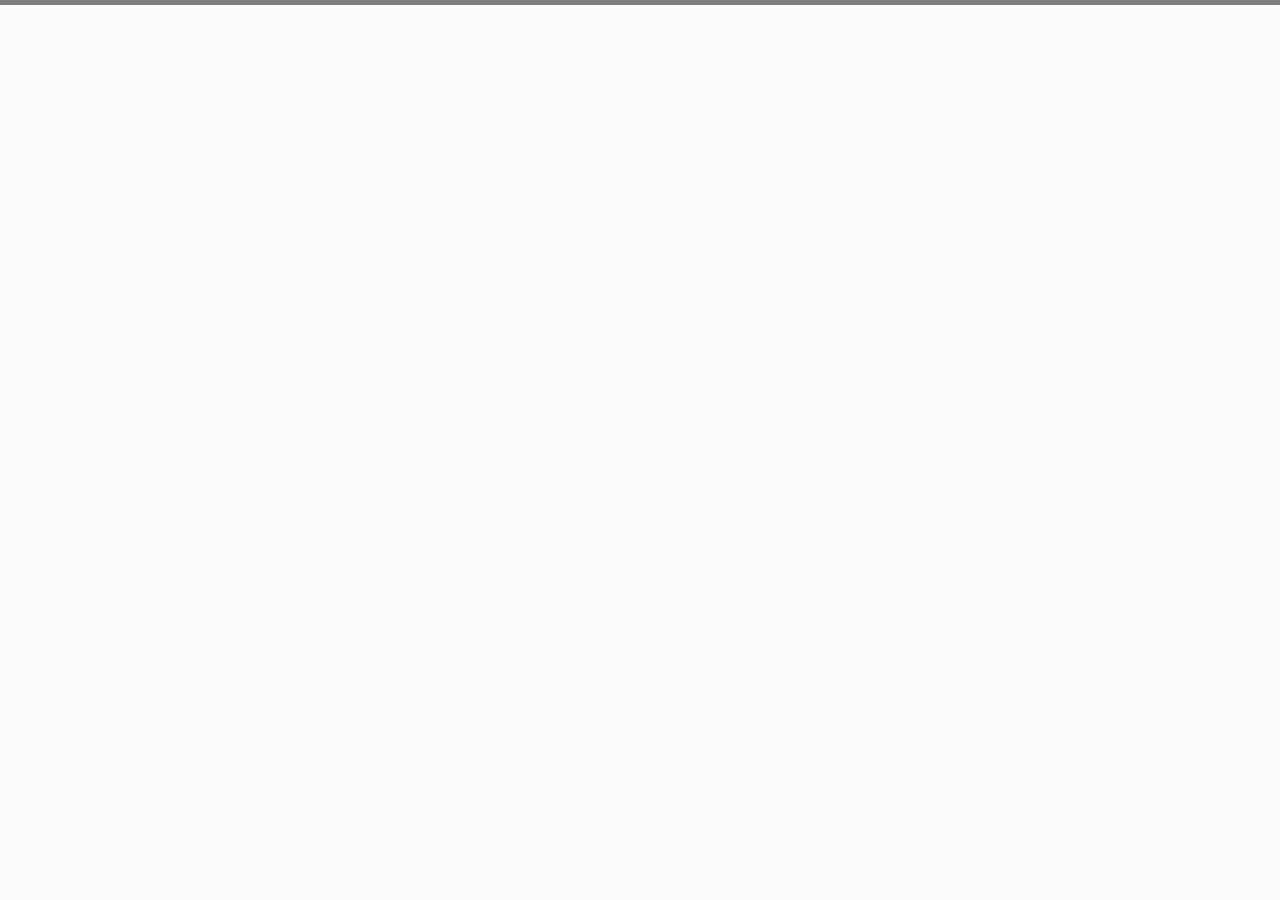
==== www/index.html @ 96f382f0 "Подготовка структуры документа" ====
<!DOCTYPE html>
<html lang="en">
<head>
    <meta charset="UTF-8">
    <meta name="viewport" content="width=device-width, initial-scale=1.0">
    <link rel="stylesheet" href="css/styles.css">
    <title>WhiteSquare - О нас</title>
</head>
<body>
    <div class="wrapper container">
        <header></header>
        <nav></nav>
        <div class="heading"></div>
        <div class="row">
            <aside class="col-md-7"></aside>
            <section class="col-md-17"></section>
        </div>
    </div>
</body>
</html>
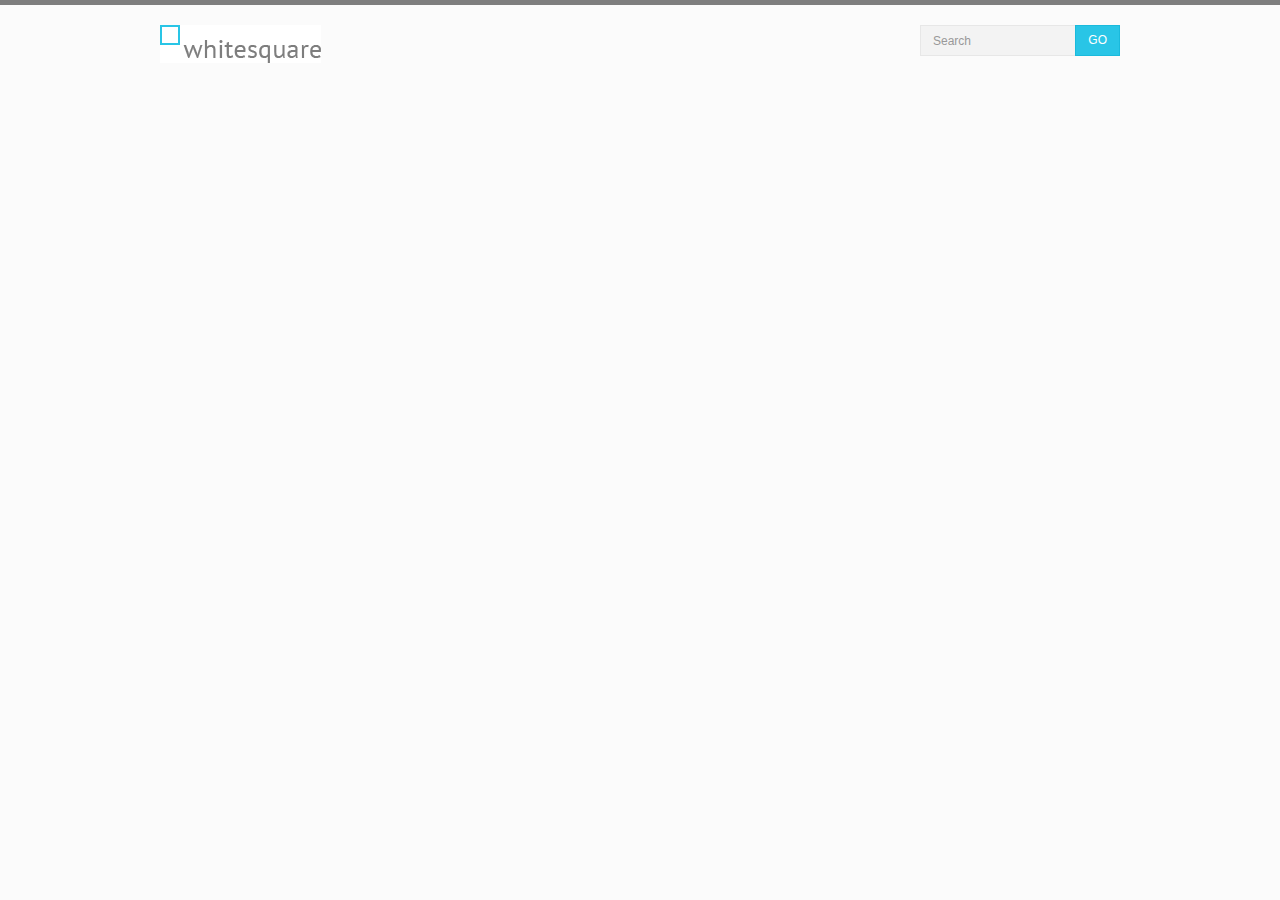
==== commit cf0f2ee9: "Создание header c поиском" ====
--- a/www/index.html
+++ b/www/index.html
@@ -8,9 +8,29 @@
 </head>
 <body>
     <div class="wrapper container">
-        <header></header>
+        
+        <header>
+            <a href="#"><img src="img/logo.png" alt="WhiteSquare Logo"></a>
+            <form name="search" action="#" method="get" class="form-inline form-search pull-right">
+                <div class="input-group">
+                    <label class="sr-only" for="searchInput">Search</label>
+                    <input class="form-control" id="searchInput" type="text" name="search"
+                                    placeholder="Search">
+                    <div class="input-group-btn">
+                        <button type="submit" class="btn btn-primary">GO</button>
+                    </div>
+
+                    
+                </div>
+            </form>
+        </header>
+        
         <nav></nav>
-        <div class="heading"></div>
+        
+        <div class="heading">
+
+        </div>
+        
         <div class="row">
             <aside class="col-md-7"></aside>
             <section class="col-md-17"></section>
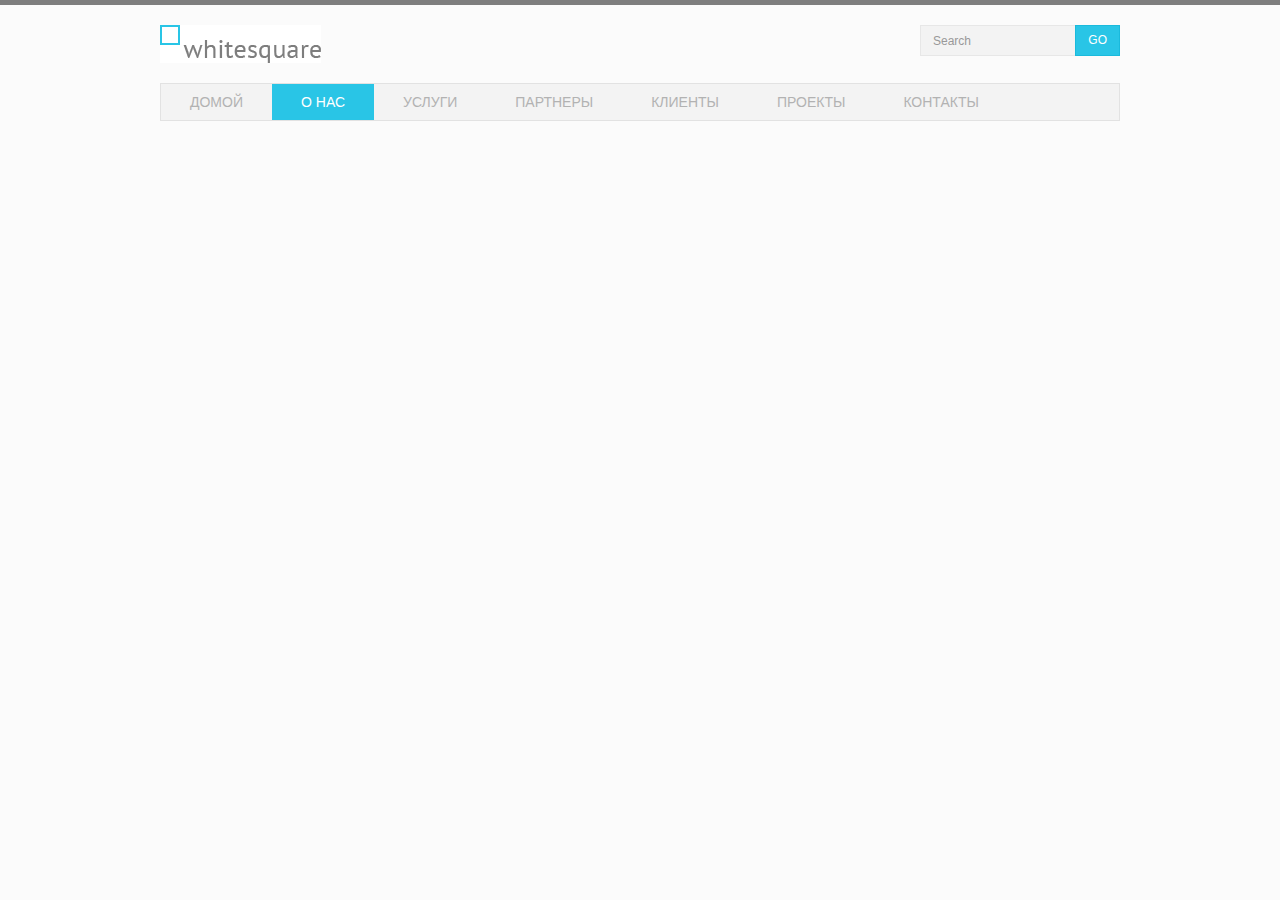
==== commit 6f7b033e: "Подготовка меню" ====
--- a/www/index.html
+++ b/www/index.html
@@ -25,7 +25,17 @@
             </form>
         </header>
         
-        <nav></nav>
+        <nav class="navbar navbar-default">
+            <ul class="nav navbar-nav">
+                <li><a href="#">ДОМОЙ</a></li>
+                <li class="active"><a href="#">О НАС</a></li>
+                <li><a href="#">УСЛУГИ</a></li>
+                <li><a href="#">ПАРТНЕРЫ</a></li>
+                <li><a href="#">КЛИЕНТЫ</a></li>
+                <li><a href="#">ПРОЕКТЫ</a></li>
+                <li><a href="#">КОНТАКТЫ</a></li>
+            </ul>
+        </nav>
         
         <div class="heading">
 
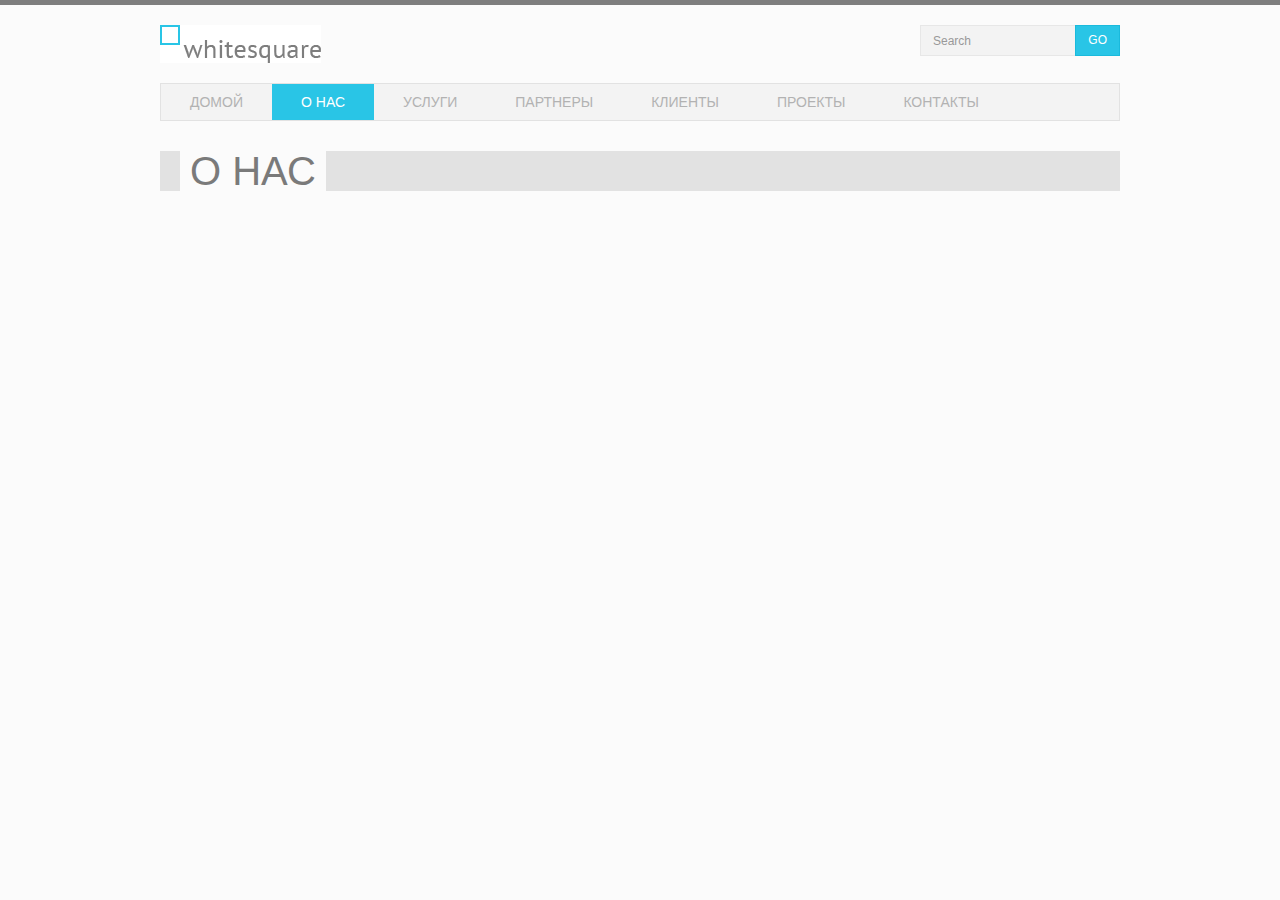
==== commit 32518939: "Заглавие страницы добавлено" ====
--- a/www/index.html
+++ b/www/index.html
@@ -38,7 +38,7 @@
         </nav>
         
         <div class="heading">
-
+            <h1>О нас</h1>
         </div>
         
         <div class="row">
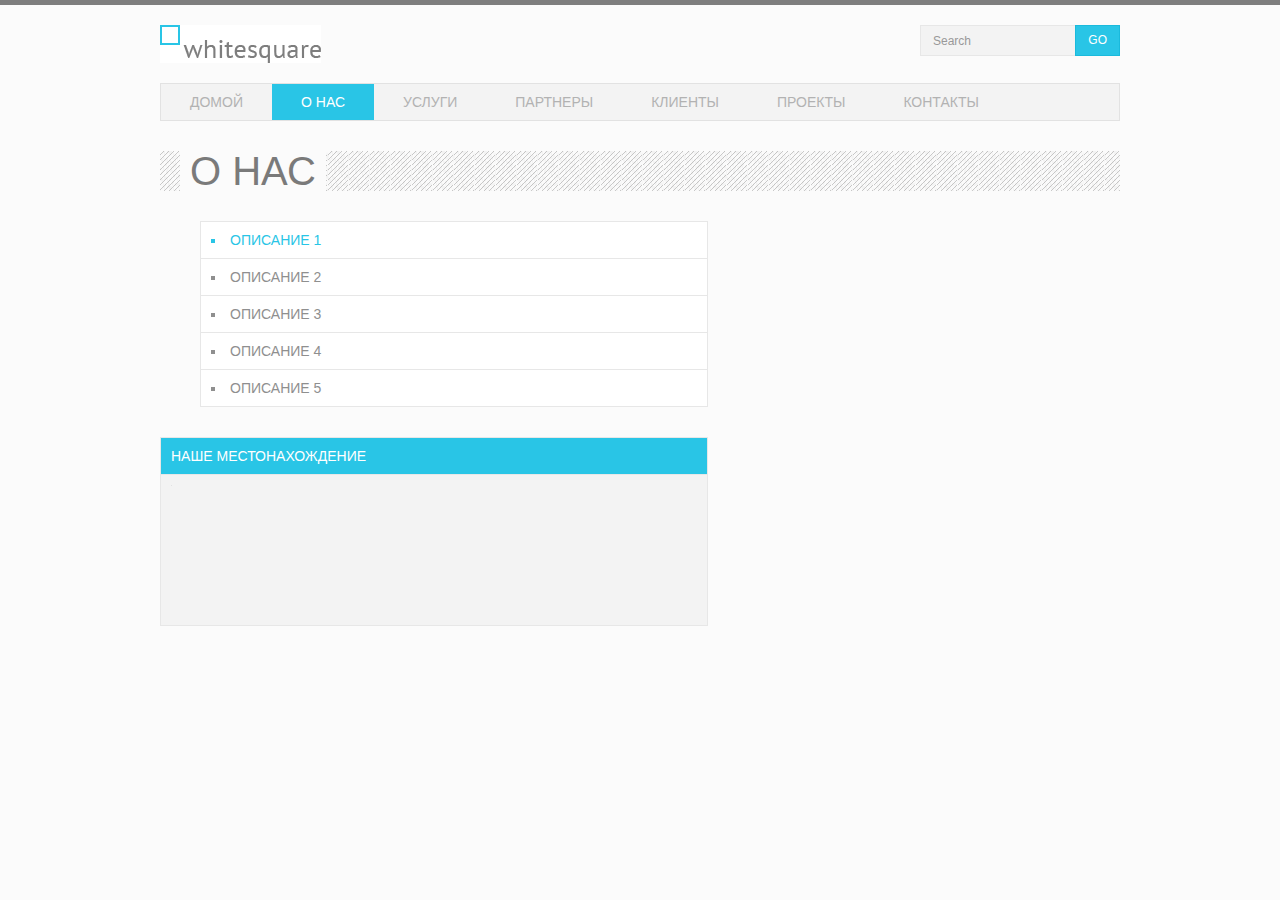
==== commit bb314beb: "Добавлено боковая панель с картой" ====
--- a/www/index.html
+++ b/www/index.html
@@ -42,7 +42,23 @@
         </div>
         
         <div class="row">
-            <aside class="col-md-7"></aside>
+            <aside class="col-md-7">
+                <ul class="list group submenu">
+                    <li class="list-group-item active">Описание 1</li>
+                    <li class="list-group-item"><a href="#">Описание 2</a></li>
+                    <li class="list-group-item"><a href="#">Описание 3</a></li>
+                    <li class="list-group-item"><a href="#">Описание 4</a></li>
+                    <li class="list-group-item"><a href="#">Описание 5</a></li>
+                </ul>
+                
+                <div class="panel panel-primary">
+                    <div class="panel-heading">Наше местонахождение</div>
+                    <div class="panel-body">
+                        <img src="./img/sample.png" class="img-responsive" alt="Наше местонахождения">
+                    </div>
+                </div>
+            </aside>
+
             <section class="col-md-17"></section>
         </div>
     </div>
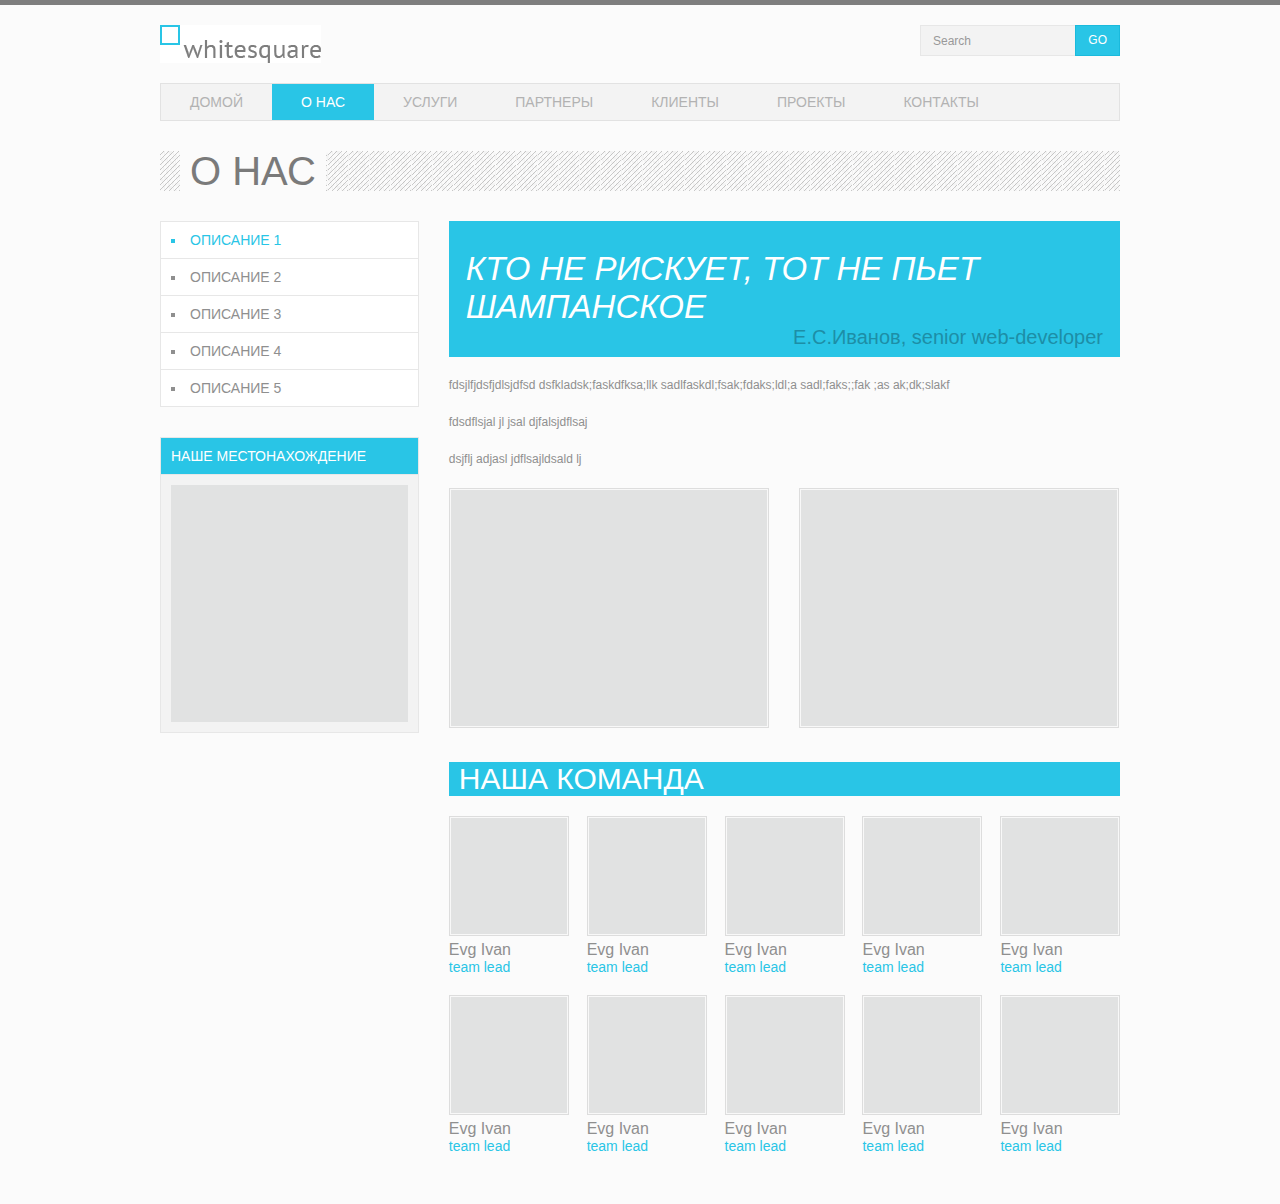
==== commit 9d17a16b: "сверстан section" ====
--- a/www/index.html
+++ b/www/index.html
@@ -54,13 +54,135 @@
                 <div class="panel panel-primary">
                     <div class="panel-heading">Наше местонахождение</div>
                     <div class="panel-body">
-                        <img src="./img/sample.png" class="img-responsive" alt="Наше местонахождения">
+                        <img src="./img/sample.png" class="img-responsive" alt="Наше местонахождения" width=240px>
                     </div>
                 </div>
             </aside>
 
-            <section class="col-md-17"></section>
+            <section class="col-md-17">
+                <div class="jumbotron">
+                    <blockquote>
+                        <p>Кто не рискует, тот не пьет шампанское</p>
+                        <small>Е.С.Иванов, senior web-developer</small>
+                    </blockquote>
+                </div>
+                <p>fdsjlfjdsfjdlsjdfsd
+                    dsfkladsk;faskdfksa;llk
+                    sadlfaskdl;fsak;fdaks;ldl;a sadl;faks;;fak ;as ak;dk;slakf
+                </p>
+                <p>fdsdflsjal jl jsal djfalsjdflsaj </p>
+                <p>dsjflj adjasl jdflsajldsald lj</p>
+
+                <div class="row">
+                    <div class="col-md-12">
+                        <img src="./img/sample.png" class="thumbnail" alt="" width=320px height=240px>
+                    </div>
+                    <div class="col-md-12">
+                        <img src="./img/sample.png" class="thumbnail" alt="" width=320px height=240px>
+                    </div>
+                </div>
+
+                <h2>Наша команда</h2>
+                <div class="team">
+                    
+                    <div class="row">
+
+                        <div class="col col-md-4">
+                            <img src="./img/sample.png" alt="1" class="thumbnail" width=120px>
+                            <div class="caption">
+                                <h3>Evg Ivan</h3>
+                                <p>team lead</p>
+                            </div>
+                        </div>
+
+                        <div class="col col-md-4 col-md-offset-1">
+                                <img src="./img/sample.png" alt="1" class="thumbnail" width=120px>
+                                <div class="caption">
+                                    <h3>Evg Ivan</h3>
+                                    <p>team lead</p>
+                                </div>
+                        </div>
+                            
+                        <div class="col col-md-4 col-md-offset-1">
+                                <img src="./img/sample.png" alt="1" class="thumbnail" width=120px>
+                                <div class="caption">
+                                    <h3>Evg Ivan</h3>
+                                    <p>team lead</p>
+                                </div>
+                        </div>
+
+                        <div class="col col-md-4 col-md-offset-1">
+                            <img src="./img/sample.png" alt="1" class="thumbnail" width=120px>
+                            <div class="caption">
+                                <h3>Evg Ivan</h3>
+                                <p>team lead</p>
+                            </div>
+                        </div>
+
+                        <div class="col col-md-4 col-md-offset-1">
+                            <img src="./img/sample.png" alt="1" class="thumbnail" width=120px>
+                            <div class="caption">
+                                <h3>Evg Ivan</h3>
+                                <p>team lead</p>
+                            </div>
+                        </div>
+
+                    </div>
+
+                    <div class="row">
+
+                        <div class="col col-md-4">
+                            <img src="./img/sample.png" alt="1" class="thumbnail" width=120px>
+                            <div class="caption">
+                                <h3>Evg Ivan</h3>
+                                <p>team lead</p>
+                            </div>
+                        </div>
+
+                        <div class="col col-md-4 col-md-offset-1">
+                                <img src="./img/sample.png" alt="1" class="thumbnail" width=120px>
+                                <div class="caption">
+                                    <h3>Evg Ivan</h3>
+                                    <p>team lead</p>
+                                </div>
+                        </div>
+                            
+                        <div class="col col-md-4 col-md-offset-1">
+                                <img src="./img/sample.png" alt="1" class="thumbnail" width=120px>
+                                <div class="caption">
+                                    <h3>Evg Ivan</h3>
+                                    <p>team lead</p>
+                                </div>
+                        </div>
+
+                        <div class="col col-md-4 col-md-offset-1">
+                            <img src="./img/sample.png" alt="1" class="thumbnail" width=120px>
+                            <div class="caption">
+                                <h3>Evg Ivan</h3>
+                                <p>team lead</p>
+                            </div>
+                        </div>
+
+                        <div class="col col-md-4 col-md-offset-1">
+                            <img src="./img/sample.png" alt="1" class="thumbnail" width=120px>
+                            <div class="caption">
+                                <h3>Evg Ivan</h3>
+                                <p>team lead</p>
+                            </div>
+                        </div>
+
+                    </div>
+
+                </div>
+
+
+            </section>
         </div>
     </div>
+
+<footer class="container">
+    
+</footer>
+
 </body>
 </html>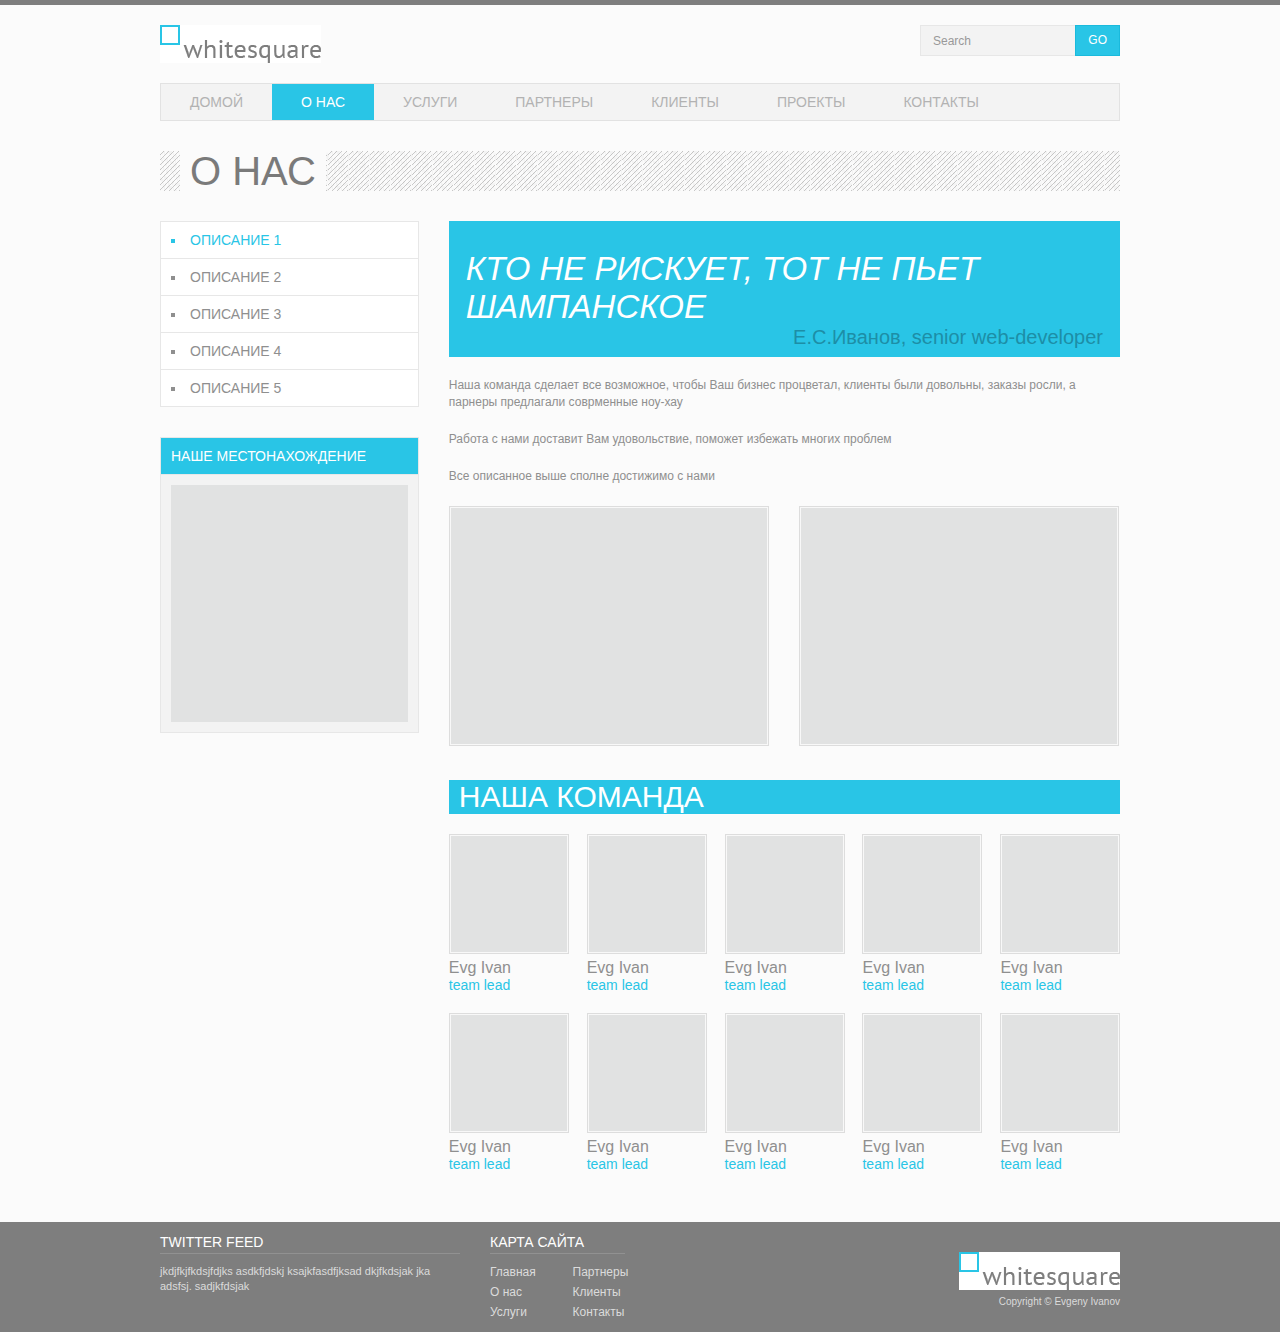
==== commit 806cbf6f: "Футер" ====
--- a/www/index.html
+++ b/www/index.html
@@ -66,12 +66,11 @@
                         <small>Е.С.Иванов, senior web-developer</small>
                     </blockquote>
                 </div>
-                <p>fdsjlfjdsfjdlsjdfsd
-                    dsfkladsk;faskdfksa;llk
-                    sadlfaskdl;fsak;fdaks;ldl;a sadl;faks;;fak ;as ak;dk;slakf
+                <p>Наша команда сделает все возможное, чтобы Ваш бизнес процветал, клиенты были довольны, заказы 
+                    росли, а парнеры предлагали соврменные ноу-хау
                 </p>
-                <p>fdsdflsjal jl jsal djfalsjdflsaj </p>
-                <p>dsjflj adjasl jdflsajldsald lj</p>
+                <p>Работа с нами доставит Вам удовольствие, поможет избежать многих проблем</p>
+                <p>Все описанное выше сполне достижимо с нами</p>
 
                 <div class="row">
                     <div class="col-md-12">
@@ -180,9 +179,40 @@
         </div>
     </div>
 
-<footer class="container">
-    
-</footer>
+    <footer>
+        <div class="container">
+            <div class="row">
+                <div class="col-md-8 twitter">
+                    <h3>Twitter Feed</h3>
+                    <p>jkdjfkjfkdsjfdjks asdkfjdskj ksajkfasdfjksad  dkjfkdsjak jka  adsfsj. sadjkfdsjak</p>
+                </div>
+            
+                <div class="col-md-4 sitemap">
+                    <h3>карта сайта</h3>
+                    <div class="row">
+                        <div class="col-md-12">
+                            <a href="#">Главная</a>
+                            <a href="#">О нас</a>
+                            <a href="#">Услуги</a>
+                        </div>
+                        <div class="col-md-12">
+                            <a href="#">Партнеры</a>
+                            <a href="#">Клиенты</a>
+                            <a href="#">Контакты</a>
+                        </div>
+                    </div>
+
+                </div>
+                <div class="col-md-6 social"></div>
+                <div class="col-md-6 footer-logo">
+                    <a href="#"><img src="./img/footerLogo.png" alt=""></a>
+                    <p>Copyright &copy Evgeny Ivanov</p>
+                </div>
+                
+            </div>
+
+        </div>
+    </footer>
 
 </body>
 </html>